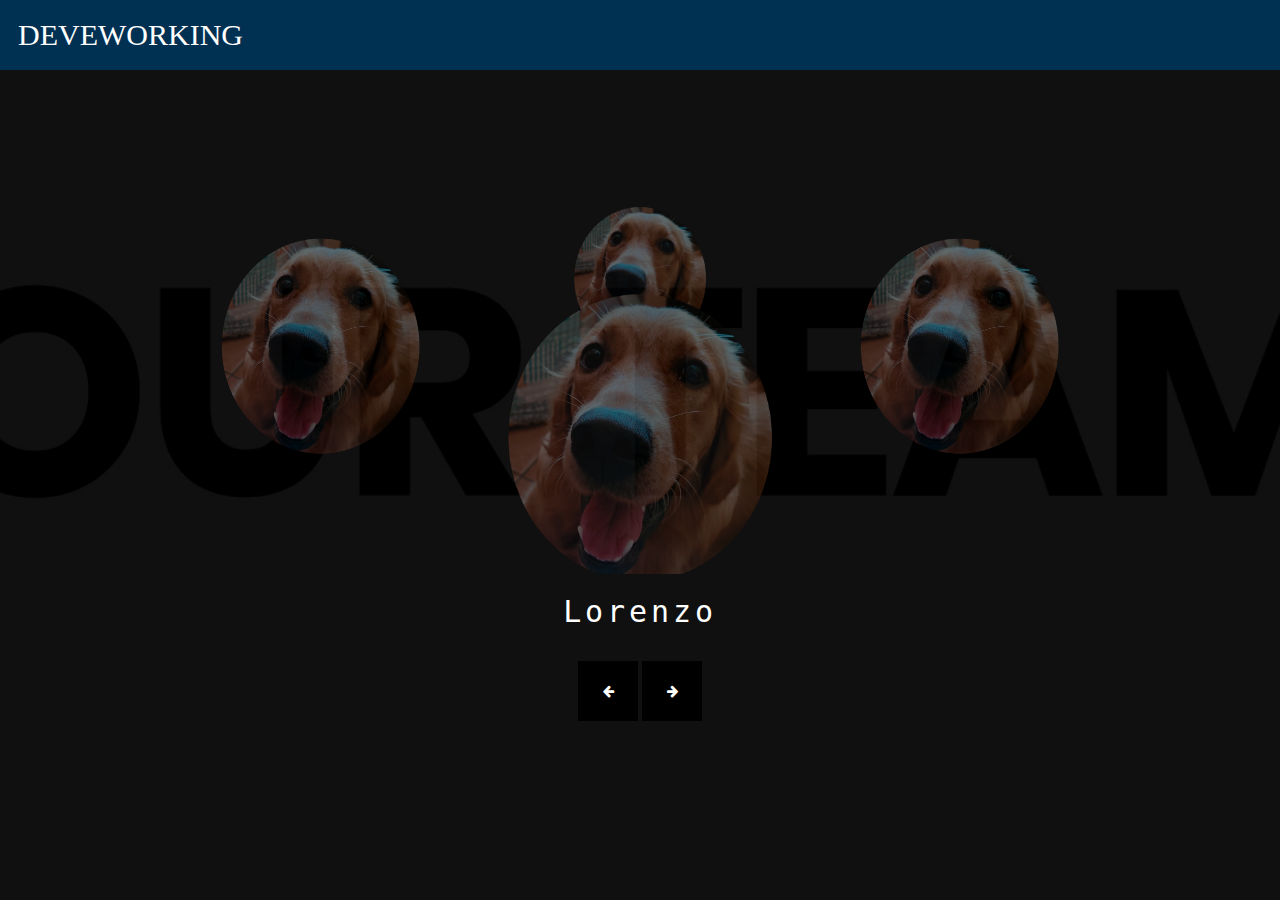
==== fifthPage.html @ 5f340204 "Info Japan App" ====
<!DOCTYPE html>
<html lang="it">
<head>
      <meta charset="UTF-8">
      <meta name="viewport" content="width=device-width, initial-scale=1.0">
      <meta http-equiv="X-UA-Compatible" content="ie=edge">
      <title> Our Team</title>

      <!-- custom stylesheet -->
      <link rel="stylesheet" href="fifthPage.css">

      <!-- font-awesome icons -->
      <link rel="stylesheet" href="https://stackpath.bootstrapcdn.com/font-awesome/4.7.0/css/font-awesome.min.css">

      <!-- Jquery CDN -->
      <script src="https://code.jquery.com/jquery-3.3.1.js"></script>

      <!-- Plugin  -->
      <script src="jquery.reflection.js"></script>
      <script src="jquery.cloud9carousel.js"></script>
</head>
<body>

  <nav>
    <span id="brand">
          <a href="secondPage.html">DEVEWORKING</a>
    </span>

    <ul id="menu">
          <li><a href="index.html">Home</a></li>
          <li><a href="secondPage.html">MANGA</a></li>
          <li><a href="thirdPage.html">ANIME</a></li>
          <li><a href="fourthPage.html">AKIBHAARA</a></li>
    </ul>

    <div id="toggle">
          <div class="span" id="one"></div>
          <div class="span" id="two"></div>
          <div class="span" id="three"></div>
    </div>
  </nav>

  <div id="resize">
    <ul id="menu">
      <li><a href="index.html">Home</a></li>
    </ul>
  </div>

      <div id="wrap">
            <div id="showcase">
                  <img src="team.png" alt="Lorenzo" class="cloud9-item">
                  <img src="team.png" alt="Lorenzo" class="cloud9-item">
                  <img src="team.png" alt="Lorenzo" class="cloud9-item">
                  <img src="team.png" alt="Lorenzo" class="cloud9-item">

            </div>
<div class="name">
  <p id="item-title">&nbsp;</p>

  <div class="nav noselect">
        <button class="left"><i class="fa fa-arrow-left"></i></button>
        <button class="right"><i class="fa fa-arrow-right"></i></button>
  </div>
</div>


      </div>

      <script type="text/javascript">

      $(function() {
            var showcase = $("#showcase")

            showcase.Cloud9Carousel( {
                  yPos: 42,
                  yRadius: 48,
                  mirrorOptions: {
                        gap: 12,
                        height: 0.2
                  },
                  buttonLeft: $(".nav > .left"),
                  buttonRight: $(".nav > .right"),
                  autoPlay: true,
                  bringToFront: true,

                  onRendered: showcaseUpdated,
                  onLoaded: function() {
                        showcase.css( 'visibility', 'visible' )
                        showcase.css( 'display', 'none')
                        showcase.fadeIn( 1500 )
                  }
            })

            function showcaseUpdated( showcase ) {
                  var title = $("#item-title").html(
                        $(showcase.nearestItem()).attr( 'alt' )
                  )

                  var c = Math.cos((showcase.floatIndex() % 1) * 2 * Math.PI)
                  title.css('opacity', 0.5 + (0.5 * c))
            }

            $('.nav > button').click( function( e ) {
                  var b = $(e.target).addClass( 'down' )
                  setTimeout( function() { b.removeClass( 'down' ) }, 80)
            } )

            $(document).keydown( function( e ) {
                  switch( e.keyCode ) {
                        case 37:
                        $('.nav > .left').click()
                        break

                        case 39:
                        $('.nav > .right').click()
                  }
            })
      })

      </script>
      <script>

   $("#toggle").click(function() {

   $(this).toggleClass('on');
   $("#resize").toggleClass("active");
   });
   </script>
</body>
</html>
---- fifthPage.css ----
html, body {
      margin: 0;
      padding: 0;
      width: 100%;
      height: 100%;
}

body {
      color: #fff;
      background: url(hero.jpg) no-repeat 50% 50%;
      background-size: cover;
      overflow-x: hidden;
}

#wrap {
      width: 980px;
      left: -490px;
      top: 6%;
      margin-top: 50px;
      margin-left: 50%;
      position: relative;


}

.name-arrow
{
  margin-top: 200px;
}

#showcase {
      width: 100%;
      height: 400px;
}

#showcase img {
      cursor: pointer;
      opacity: 1;
      height: 85%;
      weight: 200%;
}
.name
{
  margin-top: 40px;
}

#item-title {
      color: #fff;
      font-size: 30px;
      letter-spacing: 0.13em;
      text-align: center;
      margin-top: -20px;
      margin-bottom: 32px;
      font-family: monospace;
}

.nav {
      text-align: center;
}

.nav > button {
      width: 60px;
      height: 60px;
      color: #fff;
      text-align: center;
      background: #000;
      border: none;
      cursor: pointer;
}

.nav > button:focus {
      border: none;
      outline: none;
}

nav {
      width: 100%;
      background: #003153;
      height: 70px;
      position: static;
      z-index: 1;

}

nav #brand {
      float: left;
      display: block;
      margin-left: 84px;
      font-size: 30px;
      line-height: 70px;
      font-weight: bold;
}

nav #brand a {
      color: #fff;
      transition: all 0.3s ease-out;
      font-family: "Poppins";
      font-weight: 300;
      text-decoration: none;
}

nav #menu {
      float: left;
      left: 50%;
      position: relative;
}

nav #menu li {
      display: inline-block;
      padding: 0px 30px;
      cursor: pointer;
      line-height: 70px;
      position: relative;
      transition: all 0.3s ease-out;
}

nav #menu li a {
      color: #fff;
      font-family: "Poppins";
      font-weight: 200;
      font-size: 20px;
      text-decoration: none;
}

#toggle {
      position: absolute;
      right: 20px;
      top: 14px;
      z-index: 999;
      width: 40px;
      height: 40px;
      cursor: pointer;
      float: right;
      transition: all 0.3s ease-out;
      visibility: hidden;
      opacity: 0;
}

#toggle .span {
      height: 3px;
      background: #fff;
      transition: all 0.3s ease-out;
      backface-visibility: hidden;
      margin: 5px auto;
}

#toggle.on #one {
      transform: rotate(45deg) translateX(2px) translateY(4px);
}

#toggle.on #two {
      opacity: 0;
}

#toggle.on #three {
      transform: rotate(-45deg) translateX(8px) translateY(-10px);
}

#resize {
      z-index: 1;
      top: 0px;
      position: absolute;
      background: #003153;
      width: 100%;
      height: 10%;
      visibility: hidden;
      opacity: 0;
      transition: all 1s ease-out;
      display: table;
}

#resize #menu {
      height: 90px;
      display: table-cell;
      vertical-align: center;
      padding-left: 0px;
}

#resize #menu li {
      display: block;
      text-align: center;
      padding: 70px 0;
      font-size: 50px;
      min-height: 50px;
      font-weight: bold;
      cursor: pointer;
      transition: all 0.3s ease-out;
}

#resize li:nth-child(1) {
      margin-top:10px;
}

#resize #menu li a {
      color: #fff;
      text-decoration: none;
}

#resize.active {
      visibility: visible;
      opacity: 0.99;
}


@media(max-width: 768px) {
      #toggle {
            visibility: visible;
            opacity: 1;
            margin-top: 6px;
      }


      }

      nav #brand {
            margin-left: 18px;
      }

      #menu a {
            font-family: "Poppins";
            font-weight: 200;
            font-size: 30px;
            text-align: center;
      }

      nav #menu {
            display: none;
      }
}

@media(min-width: 768px) {
      #resize {
            visibility: hidden !important;
      }

}
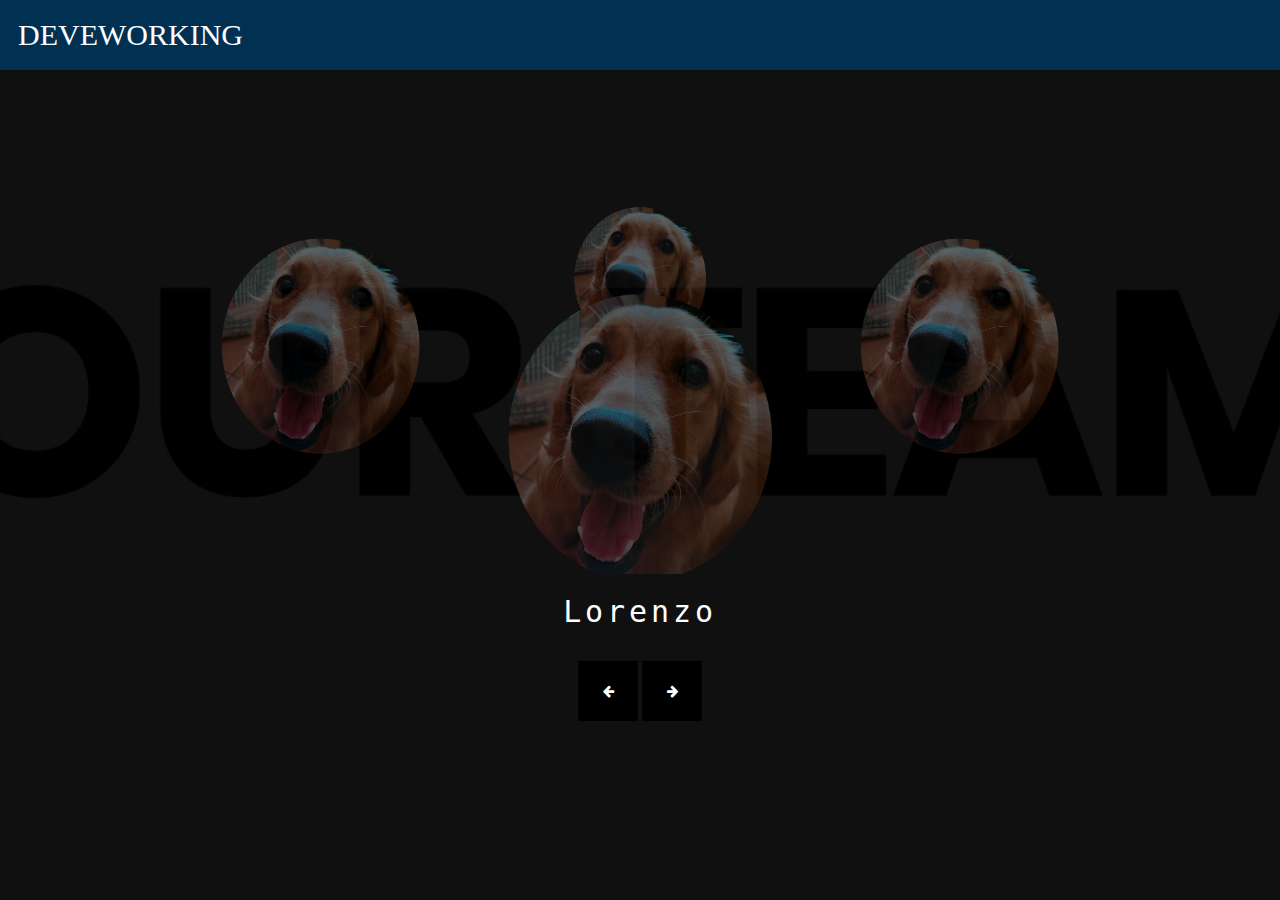
==== commit 08c61e9b: "Info-Japan-Android" ====
--- a/fifthPage.html
+++ b/fifthPage.html
@@ -23,7 +23,7 @@
 
   <nav>
     <span id="brand">
-          <a href="secondPage.html">DEVEWORKING</a>
+          <a href="fifthPage.html">DEVEWORKING</a>
     </span>
 
     <ul id="menu">
--- a/fifthPage.css
+++ b/fifthPage.css
@@ -170,7 +170,7 @@
 }
 
 #resize #menu {
-      height: 90px;
+      height: 40px;
       display: table-cell;
       vertical-align: center;
       padding-left: 0px;
@@ -185,10 +185,11 @@
       font-weight: bold;
       cursor: pointer;
       transition: all 0.3s ease-out;
+      line-height: 40px;
 }
 
 #resize li:nth-child(1) {
-      margin-top:10px;
+      margin-top:0px;
 }
 
 #resize #menu li a {
